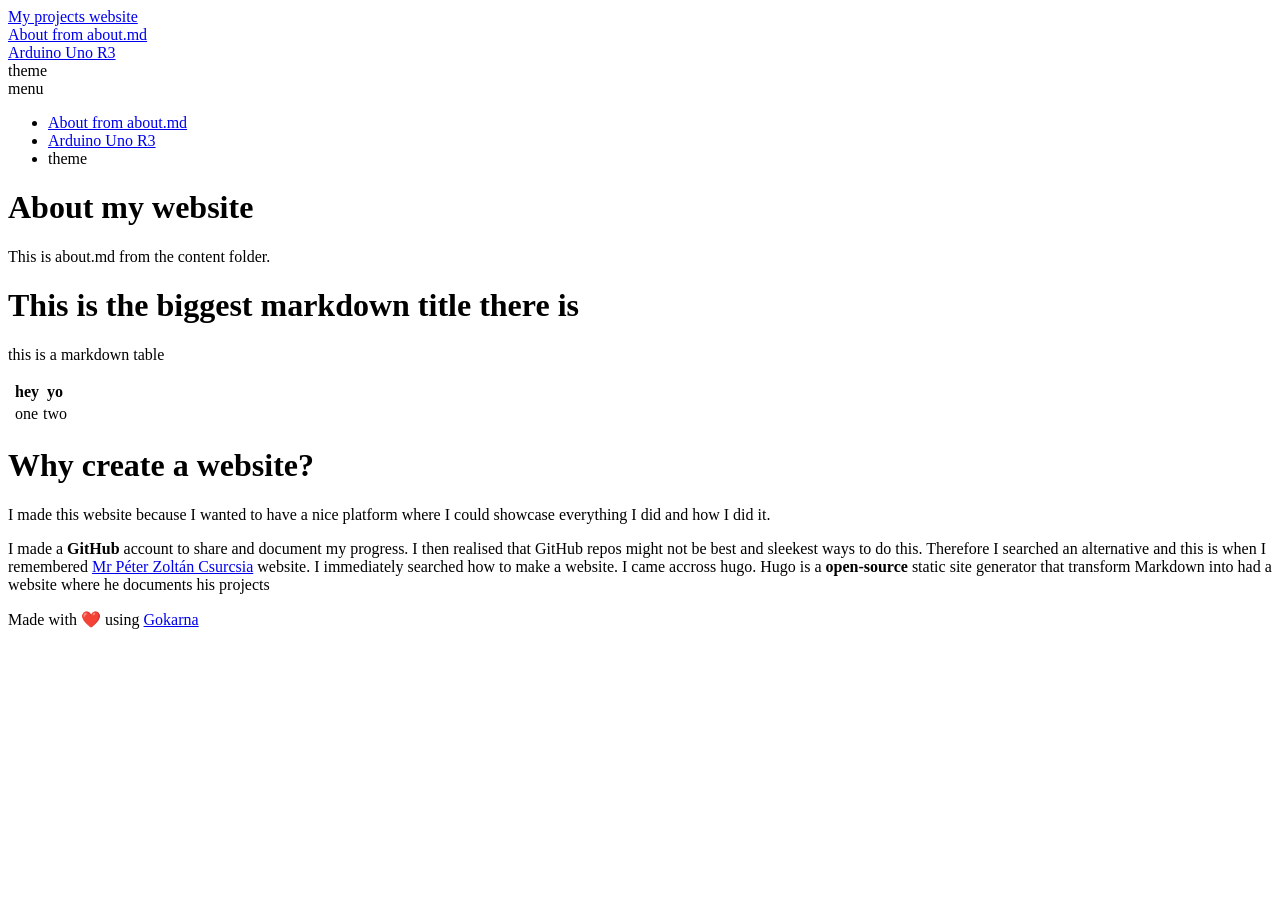
==== public/about/index.html @ 022386d6 "See readme" ====
<!DOCTYPE html>
<html lang="en"><head><script src="/livereload.js?mindelay=10&amp;v=2&amp;port=1313&amp;path=livereload" data-no-instant defer></script>
    <meta charset="utf-8">
    <meta name="viewport" content="width=device-width, initial-scale=1">

    <style>
        :root {
            --accent-color: #FF4D4D;
            --font-size: 1.1rem;
        }
    </style>

    
    
    
    
    
    

    
    <title>About my website</title>
    <meta name="description" content="This is about.md from the content folder.
This is the biggest markdown title there is this is a markdown table
hey yo one two Why create a website? I made this …">
    <meta name="keywords" content=''>

    <meta property="og:url" content="http://localhost:1313/about/">
    <meta property="og:type" content="website">
    <meta property="og:title" content="About my website">
    <meta property="og:description" content="This is about.md from the content folder.
This is the biggest markdown title there is this is a markdown table
hey yo one two Why create a website? I made this …">
    <meta property="og:image" content="http://localhost:1313/">
    <meta property="og:image:secure_url" content="http://localhost:1313/">

    <meta name="twitter:card" content="summary_large_image">
    <meta name="twitter:title" content="About my website">
    <meta name="twitter:description" content="This is about.md from the content folder.
This is the biggest markdown title there is this is a markdown table
hey yo one two Why create a website? I made this …">
    <meta property="twitter:domain" content="http://localhost:1313/about/">
    <meta property="twitter:url" content="http://localhost:1313/about/">
    <meta name="twitter:image" content="http://localhost:1313/">

    
    <link rel="canonical" href="http://localhost:1313/about/">

    
    <link rel="stylesheet" type="text/css" href="/css/normalize.min.css" media="print">

    
    <link rel="stylesheet" type="text/css" href="/css/main.min.css">

    
    <link id="dark-theme" rel="stylesheet" href="/css/dark.min.css">

    
    <script src="/js/bundle.min.a036ebe92c17ea3f0c07761c2135b82bec6f37c8efb7f49ddad1f28c22fc4769.js" integrity="sha256-oDbr6SwX6j8MB3YcITW4K&#43;xvN8jvt/Sd2tHyjCL8R2k="></script>

    
    
</head>
<body>
        <script>
            
            setThemeByUserPref();
        </script><header class="header">
    <nav class="header-nav">

        

        <div class="nav-title">
            <a class="nav-brand" href="http://localhost:1313/">My projects website</a>
        </div>

        <div class="nav-links">
            
            <div class="nav-link">
                <a href="http://localhost:1313/about/" aria-label="" > About from about.md </a>
            </div>
            
            <div class="nav-link">
                <a href="http://localhost:1313/arduino_uno_r3/" aria-label="" > Arduino Uno R3 </a>
            </div>
            

            <span class="nav-icons-divider"></span>
            <div class="nav-link dark-theme-toggle">
                <span class="sr-only dark-theme-toggle-screen-reader-target">theme</span>
                <a aria-hidden="true" role="switch">
                    <span class="theme-toggle-icon" data-feather="moon"></span>
                </a>
            </div>

            <div class="nav-link" id="hamburger-menu-toggle">
                <span class="sr-only hamburger-menu-toggle-screen-reader-target">menu</span>
                <a aria-checked="false" aria-labelledby="hamburger-menu-toggle" id="hamburger-menu-toggle-target" role="switch">
                    <span data-feather="menu"></span>
                </a>
            </div>

            
            <ul class="nav-hamburger-list visibility-hidden">
                
                <li class="nav-item">
                    <a href="http://localhost:1313/about/" > About from about.md </a>
                </li>
                
                <li class="nav-item">
                    <a href="http://localhost:1313/arduino_uno_r3/" > Arduino Uno R3 </a>
                </li>
                
                <li class="nav-item dark-theme-toggle">
                    <span class="sr-only dark-theme-toggle-screen-reader-target">theme</span>
                    <a role="switch">
                        <span class="theme-toggle-icon" data-feather="moon"></span>
                    </a>
                </li>
            </ul>

        </div>
    </nav>
</header>
<main id="content">
    

    <div class="post container">

    <div class="post-header-section">
        <h1>About my website</h1>
    </div>

    <div class="post-content">
        <p>This is about.md from the content folder.</p>
<h1 id="this-is-the-biggest-markdown-title-there-is">This is the biggest markdown title there is</h1>
<p>this is a markdown table</p>
<table>
  <thead>
      <tr>
          <th></th>
          <th>hey</th>
          <th>yo</th>
      </tr>
  </thead>
  <tbody>
      <tr>
          <td></td>
          <td>one</td>
          <td>two</td>
      </tr>
  </tbody>
</table>
<h1 id="why-create-a-website">Why create a website?</h1>
<p>I made this website because I wanted to have a nice platform where I could showcase everything I did and how I did it.</p>
<p>I made a <strong>GitHub</strong> account to share and document my progress. I then realised that GitHub repos might not be best and sleekest ways to do this. Therefore I searched an alternative and this is when I remembered <a href="https://sysidguy.eu/index.php?page=about&amp;l=5">Mr Péter Zoltán Csurcsia</a> website. I immediately searched how to make a website. I came accross hugo. Hugo is a <strong>open-source</strong> static site generator that transform Markdown into had a website where he documents his projects</p>

    </div>
    
    
</div>




        </main><footer class="footer">
    
    

    

    

    

    <span>
        Made with &#10084;&#65039; using <a target="_blank" href="https://github.com/gokarna-theme/gokarna-hugo">Gokarna</a>
    </span>
</footer>
</body>
</html>
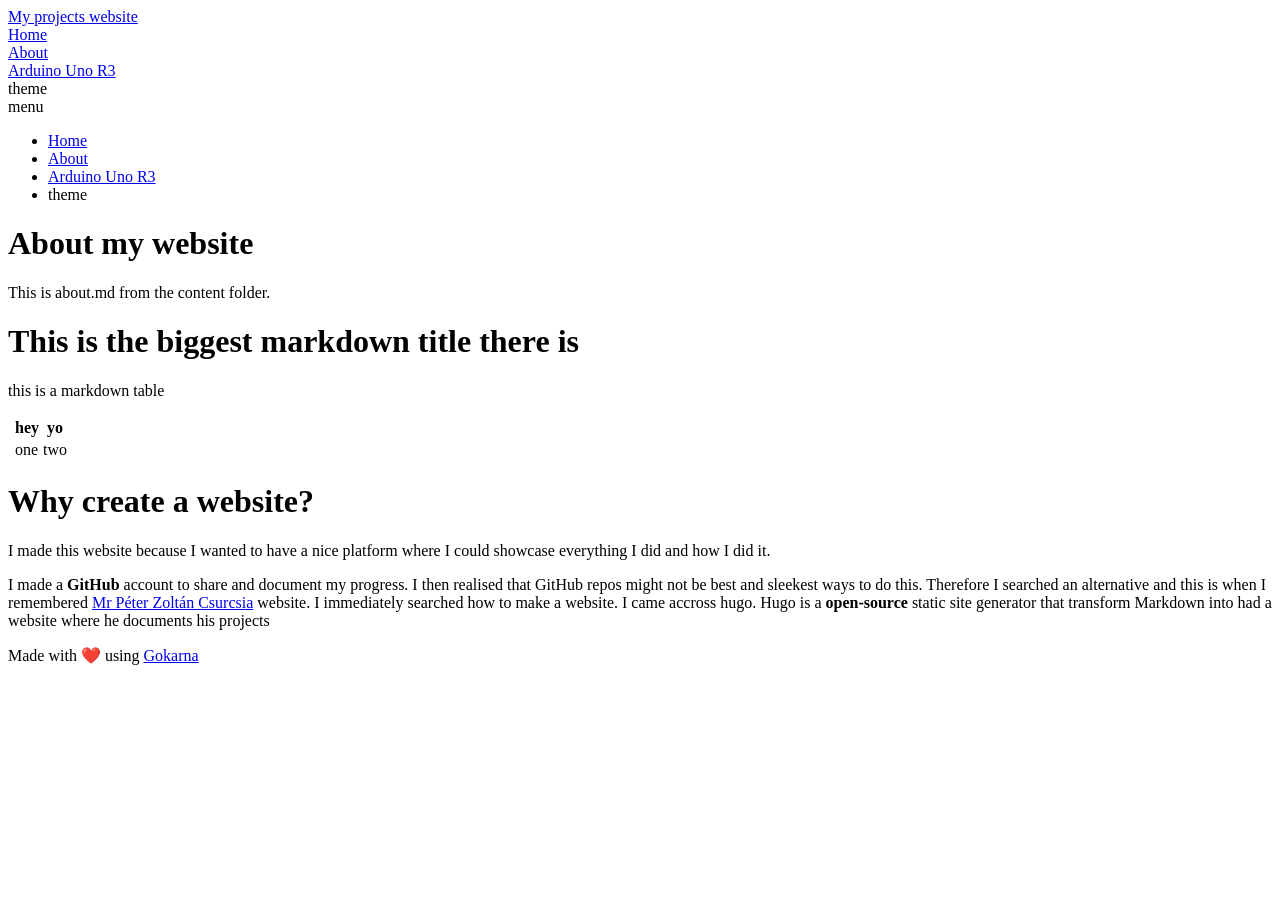
==== commit c6eb8aa6: "Text changes" ====
--- a/public/about/index.html
+++ b/public/about/index.html
@@ -76,7 +76,11 @@
         <div class="nav-links">
             
             <div class="nav-link">
-                <a href="http://localhost:1313/about/" aria-label="" > About from about.md </a>
+                <a href="http://localhost:1313/" aria-label="" > Home </a>
+            </div>
+            
+            <div class="nav-link">
+                <a href="http://localhost:1313/about/" aria-label="" > About </a>
             </div>
             
             <div class="nav-link">
@@ -103,7 +107,11 @@
             <ul class="nav-hamburger-list visibility-hidden">
                 
                 <li class="nav-item">
-                    <a href="http://localhost:1313/about/" > About from about.md </a>
+                    <a href="http://localhost:1313/" > Home </a>
+                </li>
+                
+                <li class="nav-item">
+                    <a href="http://localhost:1313/about/" > About </a>
                 </li>
                 
                 <li class="nav-item">
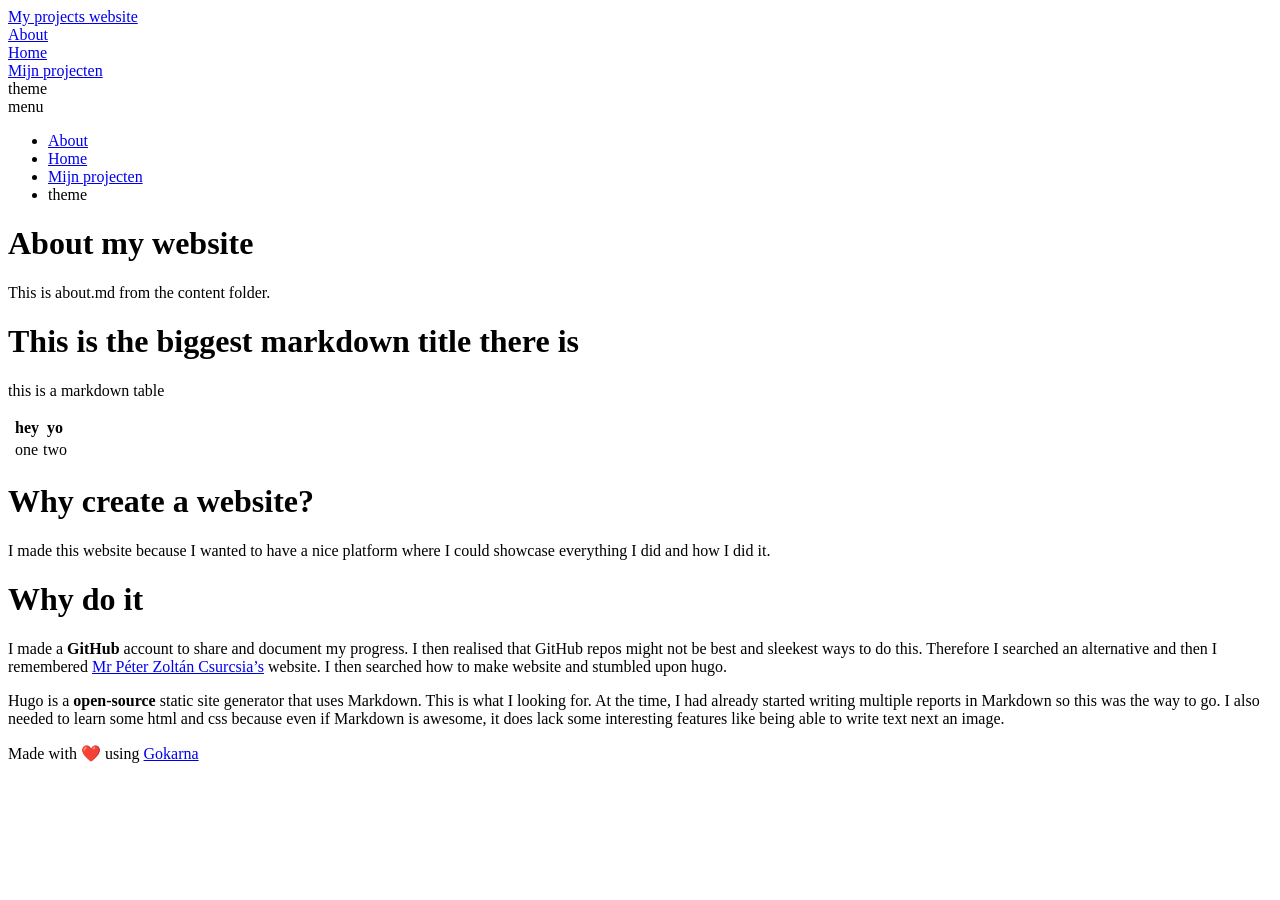
==== commit e3584b70: "Little stylistic changes" ====
--- a/public/about/index.html
+++ b/public/about/index.html
@@ -76,15 +76,15 @@
         <div class="nav-links">
             
             <div class="nav-link">
+                <a href="http://localhost:1313/about/" aria-label="" > About </a>
+            </div>
+            
+            <div class="nav-link">
                 <a href="http://localhost:1313/" aria-label="" > Home </a>
             </div>
             
             <div class="nav-link">
-                <a href="http://localhost:1313/about/" aria-label="" > About </a>
-            </div>
-            
-            <div class="nav-link">
-                <a href="http://localhost:1313/arduino_uno_r3/" aria-label="" > Arduino Uno R3 </a>
+                <a href="http://localhost:1313/project_pages/" aria-label="" > Mijn projecten </a>
             </div>
             
 
@@ -107,15 +107,15 @@
             <ul class="nav-hamburger-list visibility-hidden">
                 
                 <li class="nav-item">
+                    <a href="http://localhost:1313/about/" > About </a>
+                </li>
+                
+                <li class="nav-item">
                     <a href="http://localhost:1313/" > Home </a>
                 </li>
                 
                 <li class="nav-item">
-                    <a href="http://localhost:1313/about/" > About </a>
-                </li>
-                
-                <li class="nav-item">
-                    <a href="http://localhost:1313/arduino_uno_r3/" > Arduino Uno R3 </a>
+                    <a href="http://localhost:1313/project_pages/" > Mijn projecten </a>
                 </li>
                 
                 <li class="nav-item dark-theme-toggle">
@@ -160,7 +160,9 @@
 </table>
 <h1 id="why-create-a-website">Why create a website?</h1>
 <p>I made this website because I wanted to have a nice platform where I could showcase everything I did and how I did it.</p>
-<p>I made a <strong>GitHub</strong> account to share and document my progress. I then realised that GitHub repos might not be best and sleekest ways to do this. Therefore I searched an alternative and this is when I remembered <a href="https://sysidguy.eu/index.php?page=about&amp;l=5">Mr Péter Zoltán Csurcsia</a> website. I immediately searched how to make a website. I came accross hugo. Hugo is a <strong>open-source</strong> static site generator that transform Markdown into had a website where he documents his projects</p>
+<h1 id="why-do-it">Why do it</h1>
+<p>I made a <strong>GitHub</strong> account to share and document my progress. I then realised that GitHub repos might not be best and sleekest ways to do this. Therefore I searched an alternative and then I remembered <a href="https://sysidguy.eu/index.php?page=about&amp;l=5">Mr Péter Zoltán Csurcsia&rsquo;s</a> website. I then searched how to make website and stumbled upon hugo.</p>
+<p>Hugo is a <strong>open-source</strong> static site generator that uses Markdown. This is what I looking for. At the time, I had already started writing multiple reports in Markdown so this was the way to go. I also needed to learn some html and css because even if Markdown is awesome, it does lack some interesting features like being able to write text next an image.</p>
 
     </div>
     
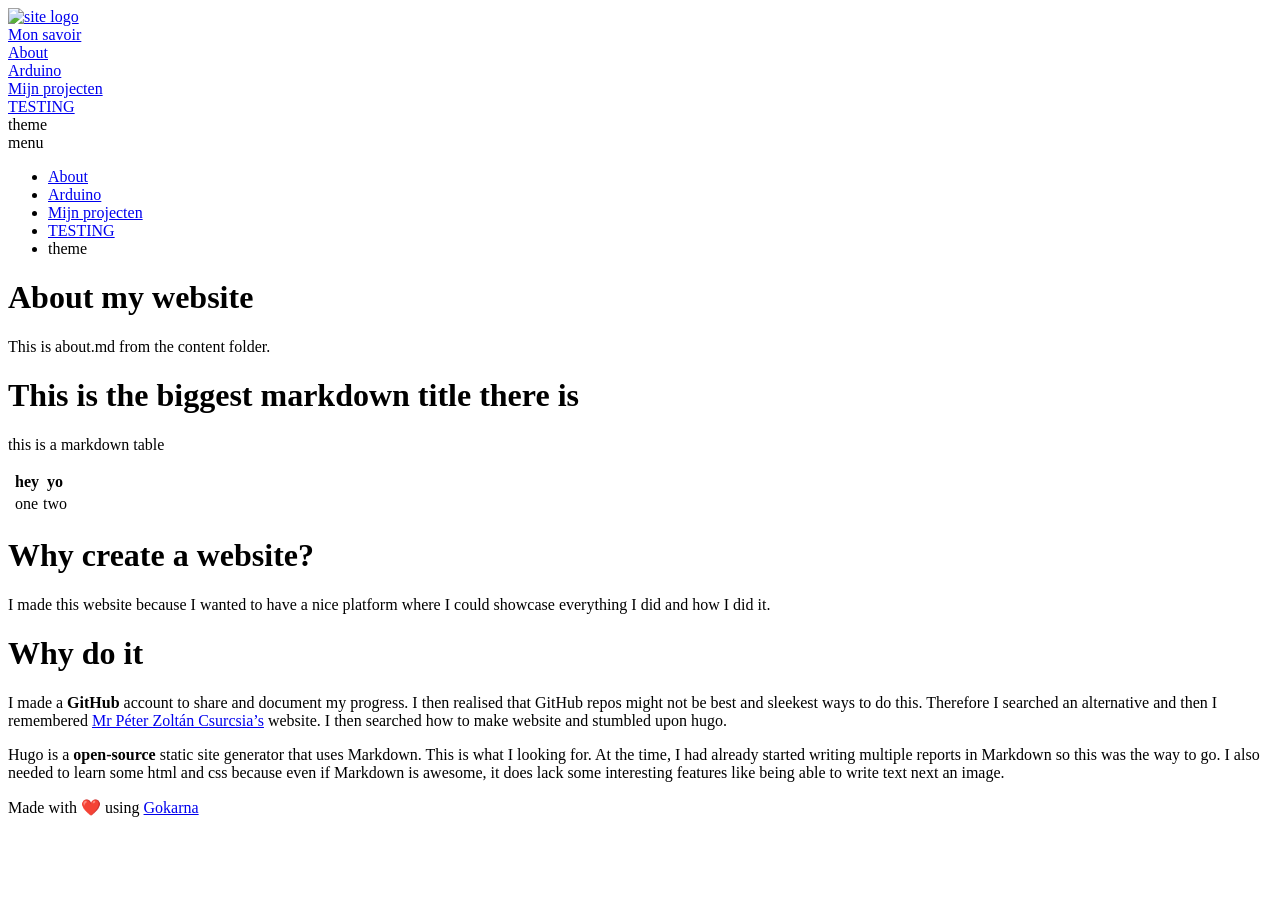
==== commit d3c26ba1: "began updating the arduino page with the text that I wrote. Added a logo and changed some settings i" ====
--- a/public/about/index.html
+++ b/public/about/index.html
@@ -5,7 +5,7 @@
 
     <style>
         :root {
-            --accent-color: #FF4D4D;
+            --accent-color: #967bb6 ;
             --font-size: 1.1rem;
         }
     </style>
@@ -30,8 +30,8 @@
     <meta property="og:description" content="This is about.md from the content folder.
 This is the biggest markdown title there is this is a markdown table
 hey yo one two Why create a website? I made this …">
-    <meta property="og:image" content="http://localhost:1313/">
-    <meta property="og:image:secure_url" content="http://localhost:1313/">
+    <meta property="og:image" content="http://localhost:1313/logo.png">
+    <meta property="og:image:secure_url" content="http://localhost:1313/logo.png">
 
     <meta name="twitter:card" content="summary_large_image">
     <meta name="twitter:title" content="About my website">
@@ -40,7 +40,7 @@
 hey yo one two Why create a website? I made this …">
     <meta property="twitter:domain" content="http://localhost:1313/about/">
     <meta property="twitter:url" content="http://localhost:1313/about/">
-    <meta name="twitter:image" content="http://localhost:1313/">
+    <meta name="twitter:image" content="http://localhost:1313/logo.png">
 
     
     <link rel="canonical" href="http://localhost:1313/about/">
@@ -68,23 +68,33 @@
     <nav class="header-nav">
 
         
+        <div class="avatar">
+            <a href="http://localhost:1313/">
+                <img src='/logo.png' alt="site logo">
+            </a>
+        </div>
+        
 
         <div class="nav-title">
-            <a class="nav-brand" href="http://localhost:1313/">My projects website</a>
+            <a class="nav-brand" href="http://localhost:1313/">Mon savoir</a>
         </div>
 
         <div class="nav-links">
             
             <div class="nav-link">
-                <a href="http://localhost:1313/about/" aria-label="" > About </a>
-            </div>
-            
-            <div class="nav-link">
-                <a href="http://localhost:1313/" aria-label="" > Home </a>
+                <a href="http://localhost:1313/about" aria-label="" > About </a>
+            </div>
+            
+            <div class="nav-link">
+                <a href="http://localhost:1313/arduino_uno_r3/" aria-label="" > Arduino </a>
             </div>
             
             <div class="nav-link">
                 <a href="http://localhost:1313/project_pages/" aria-label="" > Mijn projecten </a>
+            </div>
+            
+            <div class="nav-link">
+                <a href="http://localhost:1313/test/" aria-label="" > TESTING </a>
             </div>
             
 
@@ -107,15 +117,19 @@
             <ul class="nav-hamburger-list visibility-hidden">
                 
                 <li class="nav-item">
-                    <a href="http://localhost:1313/about/" > About </a>
-                </li>
-                
-                <li class="nav-item">
-                    <a href="http://localhost:1313/" > Home </a>
+                    <a href="http://localhost:1313/about" > About </a>
+                </li>
+                
+                <li class="nav-item">
+                    <a href="http://localhost:1313/arduino_uno_r3/" > Arduino </a>
                 </li>
                 
                 <li class="nav-item">
                     <a href="http://localhost:1313/project_pages/" > Mijn projecten </a>
+                </li>
+                
+                <li class="nav-item">
+                    <a href="http://localhost:1313/test/" > TESTING </a>
                 </li>
                 
                 <li class="nav-item dark-theme-toggle">
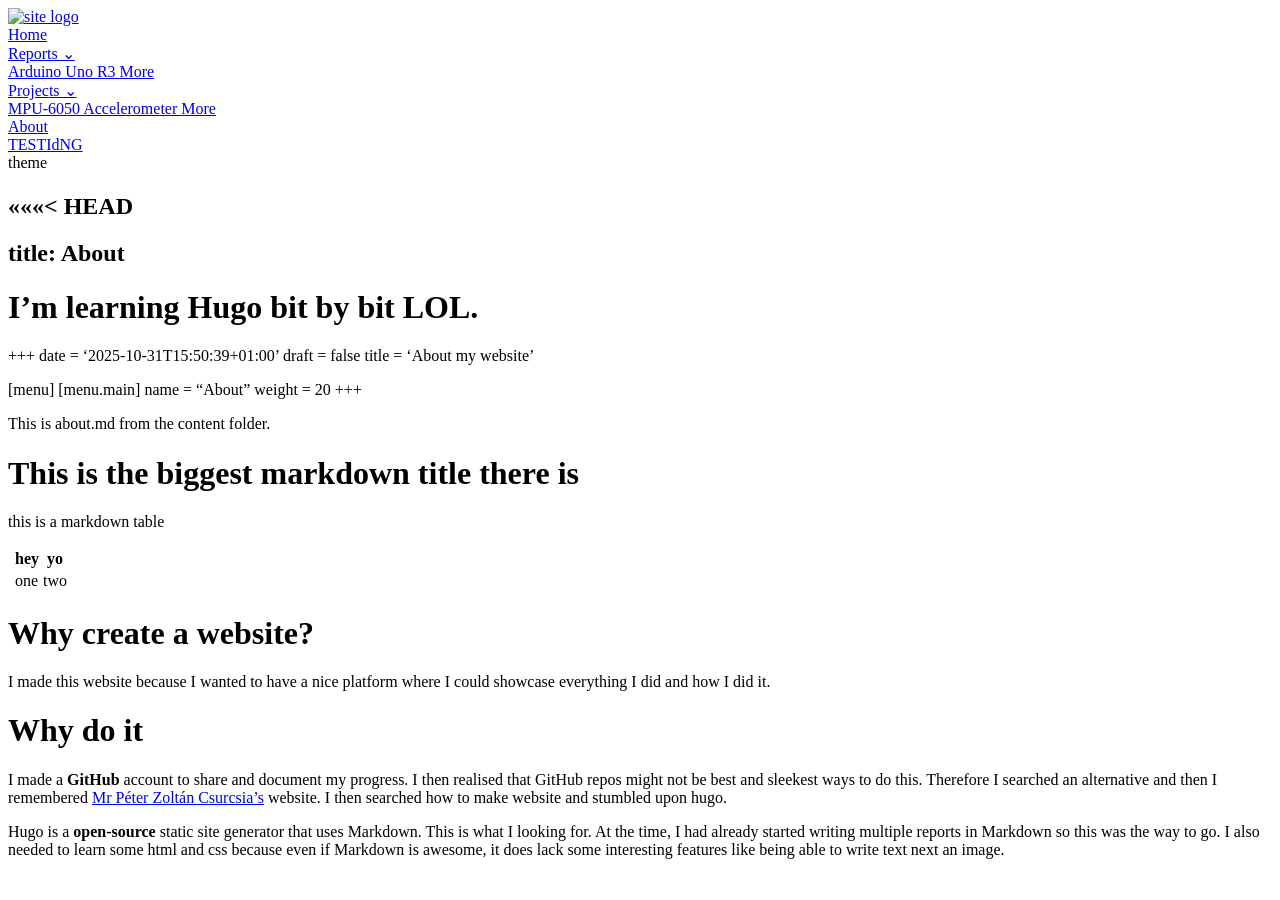
==== commit b2fd0282: "." ====
--- a/public/about/index.html
+++ b/public/about/index.html
@@ -5,7 +5,7 @@
 
     <style>
         :root {
-            --accent-color: #967bb6 ;
+            --accent-color: #967bb6;
             --font-size: 1.1rem;
         }
     </style>
@@ -18,29 +18,23 @@
     
 
     
-    <title>About my website</title>
-    <meta name="description" content="This is about.md from the content folder.
-This is the biggest markdown title there is this is a markdown table
-hey yo one two Why create a website? I made this …">
+    <title></title>
+    <meta name="description" content="&laquo;&laquo;&laquo;&lt; HEAD title: About I&rsquo;m learning Hugo bit by bit LOL. &#43;&#43;&#43; date = &lsquo;2025-10-31T15:50:39&#43;01:00&rsquo; draft = false title = …">
     <meta name="keywords" content=''>
 
     <meta property="og:url" content="http://localhost:1313/about/">
     <meta property="og:type" content="website">
-    <meta property="og:title" content="About my website">
-    <meta property="og:description" content="This is about.md from the content folder.
-This is the biggest markdown title there is this is a markdown table
-hey yo one two Why create a website? I made this …">
-    <meta property="og:image" content="http://localhost:1313/logo.png">
-    <meta property="og:image:secure_url" content="http://localhost:1313/logo.png">
+    <meta property="og:title" content="">
+    <meta property="og:description" content="&laquo;&laquo;&laquo;&lt; HEAD title: About I&rsquo;m learning Hugo bit by bit LOL. &#43;&#43;&#43; date = &lsquo;2025-10-31T15:50:39&#43;01:00&rsquo; draft = false title = …">
+    <meta property="og:image" content="http://localhost:1313/LOGO.png">
+    <meta property="og:image:secure_url" content="http://localhost:1313/LOGO.png">
 
     <meta name="twitter:card" content="summary_large_image">
-    <meta name="twitter:title" content="About my website">
-    <meta name="twitter:description" content="This is about.md from the content folder.
-This is the biggest markdown title there is this is a markdown table
-hey yo one two Why create a website? I made this …">
+    <meta name="twitter:title" content="">
+    <meta name="twitter:description" content="&laquo;&laquo;&laquo;&lt; HEAD title: About I&rsquo;m learning Hugo bit by bit LOL. &#43;&#43;&#43; date = &lsquo;2025-10-31T15:50:39&#43;01:00&rsquo; draft = false title = …">
     <meta property="twitter:domain" content="http://localhost:1313/about/">
     <meta property="twitter:url" content="http://localhost:1313/about/">
-    <meta name="twitter:image" content="http://localhost:1313/logo.png">
+    <meta name="twitter:image" content="http://localhost:1313/LOGO.png">
 
     
     <link rel="canonical" href="http://localhost:1313/about/">
@@ -55,9 +49,11 @@
     <link id="dark-theme" rel="stylesheet" href="/css/dark.min.css">
 
     
-    <script src="/js/bundle.min.a036ebe92c17ea3f0c07761c2135b82bec6f37c8efb7f49ddad1f28c22fc4769.js" integrity="sha256-oDbr6SwX6j8MB3YcITW4K&#43;xvN8jvt/Sd2tHyjCL8R2k="></script>
-
-    
+    <script src="/js/bundle.min.70293498aa96b2dbb767ec11a622eb2266d8fc37a0fff88233a82952e3c72b15.js" integrity="sha256-cCk0mKqWstu3Z&#43;wRpiLrImbY/Deg//iCM6gpUuPHKxU="></script>
+
+    
+    
+    <link rel="stylesheet" href="/css/custom.css">
     
 </head>
 <body>
@@ -66,94 +62,147 @@
             setThemeByUserPref();
         </script><header class="header">
     <nav class="header-nav">
-
         
-        <div class="avatar">
-            <a href="http://localhost:1313/">
-                <img src='/logo.png' alt="site logo">
-            </a>
+        <div class="avatar"> 
+            
+             <a href="http://localhost:1313/"> 
+                <img src='/LOGO.png' alt='site logo'>
+             </a>
         </div>
         
 
         <div class="nav-title">
-            <a class="nav-brand" href="http://localhost:1313/">Mon savoir</a>
+            <a class="nav-brand" href="http://localhost:1313/"></a>
         </div>
-
+        
         <div class="nav-links">
-            
-            <div class="nav-link">
-                <a href="http://localhost:1313/about" aria-label="" > About </a>
-            </div>
-            
-            <div class="nav-link">
-                <a href="http://localhost:1313/arduino_uno_r3/" aria-label="" > Arduino </a>
-            </div>
-            
-            <div class="nav-link">
-                <a href="http://localhost:1313/project_pages/" aria-label="" > Mijn projecten </a>
-            </div>
-            
-            <div class="nav-link">
-                <a href="http://localhost:1313/test/" aria-label="" > TESTING </a>
-            </div>
-            
-
-            <span class="nav-icons-divider"></span>
+             
+            <div class="nav-link ">
+                <a href="http://localhost:1313/" aria-label="">
+                    
+                    Home
+                    
+                    
+                </a>
+
+                
+            </div>
+             
+            <div class="nav-link dropdown">
+                <a href="http://localhost:1313/" aria-label="reports">
+                    
+                    Reports
+                    ⌄
+                    
+                </a>
+
+                
+                <div class="dropdown-content">
+                    
+                    <a href="http://localhost:1313/arduino_uno_r3/">
+                        Arduino Uno R3
+                    </a>
+                    
+                    <a href="http://localhost:1313/report_page/">
+                        More 
+                    </a>
+                    
+                </div>
+                
+            </div>
+             
+            <div class="nav-link dropdown">
+                <a href="http://localhost:1313/project_pages/" aria-label="projects">
+                    
+                    Projects
+                    ⌄
+                    
+                </a>
+
+                
+                <div class="dropdown-content">
+                    
+                    <a href="http://localhost:1313/mpu6050_accel/">
+                        MPU-6050 Accelerometer
+                    </a>
+                    
+                    <a href="http://localhost:1313/project_pages/">
+                        More
+                    </a>
+                    
+                </div>
+                
+            </div>
+             
+            <div class="nav-link ">
+                <a href="http://localhost:1313/about" aria-label="">
+                    
+                    About
+                    
+                    
+                </a>
+
+                
+            </div>
+             
+            <div class="nav-link ">
+                <a href="http://localhost:1313/test/" aria-label="">
+                    
+                    TESTIdNG
+                    
+                    
+                </a>
+
+                
+            </div>
+             
+            <div class="nav-link ">
+                <a href="https://github.com/afmohame/" aria-label="GitHub">
+                    <span data-feather='github'></span>
+                    
+                    
+                    
+                </a>
+
+                
+            </div>
+            
             <div class="nav-link dark-theme-toggle">
-                <span class="sr-only dark-theme-toggle-screen-reader-target">theme</span>
+                <span class="sr-only dark-theme-toggle-screen-reader-target">
+                    theme
+                </span>
+
                 <a aria-hidden="true" role="switch">
                     <span class="theme-toggle-icon" data-feather="moon"></span>
                 </a>
             </div>
-
-            <div class="nav-link" id="hamburger-menu-toggle">
-                <span class="sr-only hamburger-menu-toggle-screen-reader-target">menu</span>
-                <a aria-checked="false" aria-labelledby="hamburger-menu-toggle" id="hamburger-menu-toggle-target" role="switch">
-                    <span data-feather="menu"></span>
-                </a>
-            </div>
-
-            
-            <ul class="nav-hamburger-list visibility-hidden">
-                
-                <li class="nav-item">
-                    <a href="http://localhost:1313/about" > About </a>
-                </li>
-                
-                <li class="nav-item">
-                    <a href="http://localhost:1313/arduino_uno_r3/" > Arduino </a>
-                </li>
-                
-                <li class="nav-item">
-                    <a href="http://localhost:1313/project_pages/" > Mijn projecten </a>
-                </li>
-                
-                <li class="nav-item">
-                    <a href="http://localhost:1313/test/" > TESTING </a>
-                </li>
-                
-                <li class="nav-item dark-theme-toggle">
-                    <span class="sr-only dark-theme-toggle-screen-reader-target">theme</span>
-                    <a role="switch">
-                        <span class="theme-toggle-icon" data-feather="moon"></span>
-                    </a>
-                </li>
-            </ul>
-
+            
         </div>
+
     </nav>
-</header>
-<main id="content">
+</header><main id="content">
     
 
     <div class="post container">
 
     <div class="post-header-section">
-        <h1>About my website</h1>
+        <h1></h1>
     </div>
 
     <div class="post-content">
-        <p>This is about.md from the content folder.</p>
+        <h2 id="-head">&laquo;&laquo;&laquo;&lt; HEAD</h2>
+<h2 id="title-about">title: About</h2>
+<h1 id="im-learning-hugo-bit-by-bit-lol">I&rsquo;m learning Hugo bit by bit LOL.</h1>
+<p>+++
+date = &lsquo;2025-10-31T15:50:39+01:00&rsquo;
+draft = false
+title = &lsquo;About my website&rsquo;</p>
+<p>[menu]
+[menu.main]
+name = &ldquo;About&rdquo;
+weight = 20
++++</p>
+<p>This is about.md from the content folder.</p>
 <h1 id="this-is-the-biggest-markdown-title-there-is">This is the biggest markdown title there is</h1>
 <p>this is a markdown table</p>
 <table>
@@ -186,19 +235,5 @@
 
 
 
-        </main><footer class="footer">
-    
-    
-
-    
-
-    
-
-    
-
-    <span>
-        Made with &#10084;&#65039; using <a target="_blank" href="https://github.com/gokarna-theme/gokarna-hugo">Gokarna</a>
-    </span>
-</footer>
-</body>
+        </main></body>
 </html>
